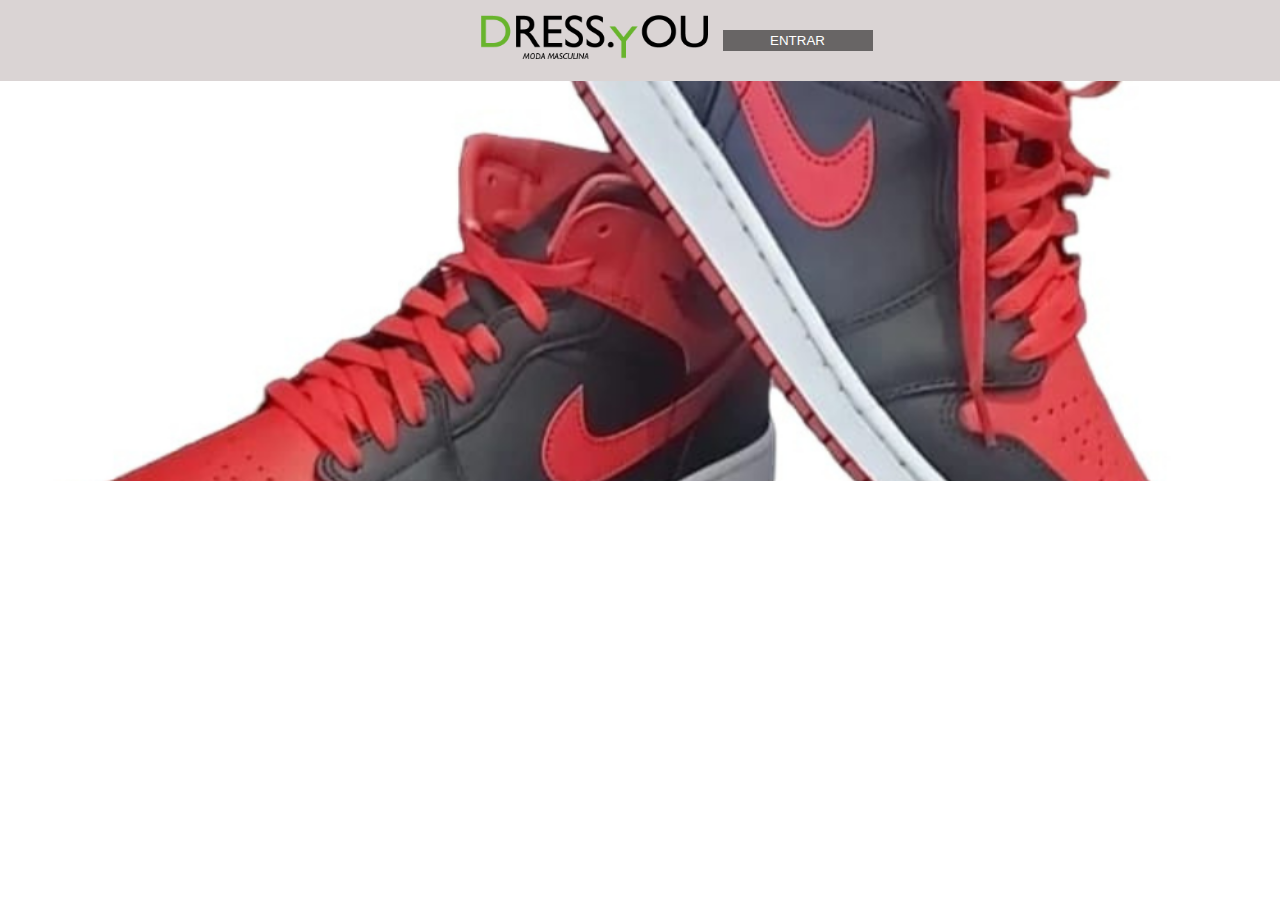
==== Ilustrator/index.html @ cf580994 "imobiliaria site teste" ====
<!DOCTYPE html>
<html lang="pt-br">
<head>
    <meta charset="UTF-8">
    <meta name="viewport" content="width=device-width, initial-scale=1.0">
    <link rel="stylesheet" href="style.css">
    <title>DRESS.YOU</title>
</head>
<body>
    <header>

        <div>
            <img src="imagens/Atividade LOGO.png" alt="Logo-Dress-you">
        </div>

        <div>
            <button>ENTRAR</button>
        </div>


    </header>

    <main>
        <section class="section-01">
            
        </section>
    </main>



    
</body>
</html>
---- Ilustrator/style.css ----
* {
    padding: 0;
    margin: 0;
}

header {
    display: flex;
    justify-content: center;
    gap: 15px;
    background-color: rgb(218, 212, 212);
    padding: 15px;
    align-items: center;
}

header img {
    width: 300px;
    height: auto;
}

header button {
    width: 150px;
    padding: 3px;
    border: none;
    background-color: rgb(104, 101, 101);
    color: white;
}

header button:hover {
    background-color: black;
    transition: 0,8s;
    cursor: pointer;
    border-radius: 5px;
}


/*background: liner-gradient */

.section-01 {
    background-image: url(imagens/tenis.png);
    background-size: cover;
    background-repeat: no-repeat;
    background-position: center;


    padding: 200px;

}
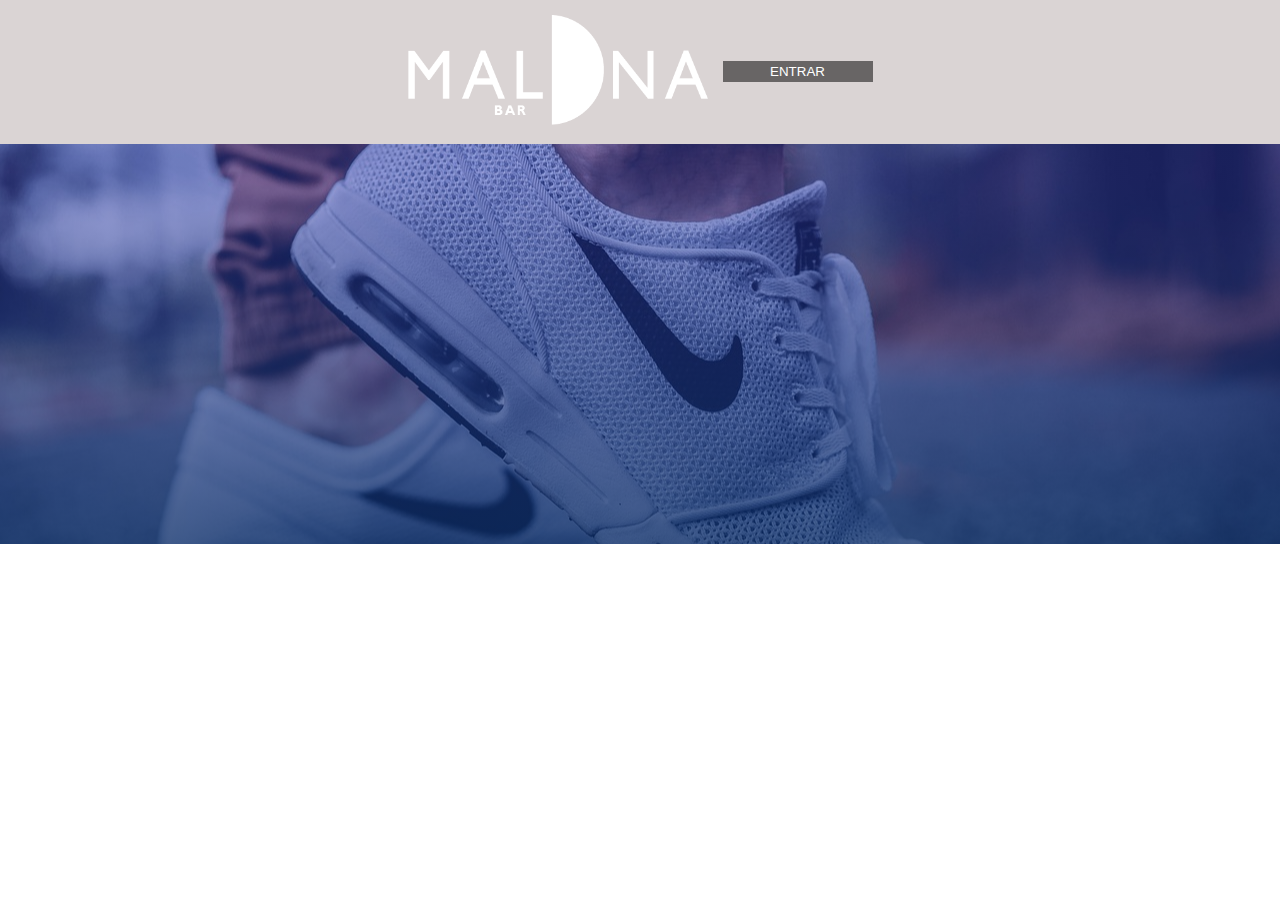
==== commit e6dc739f: "imobiliaria site teste" ====
--- a/Ilustrator/index.html
+++ b/Ilustrator/index.html
@@ -10,7 +10,7 @@
     <header>
 
         <div>
-            <img src="imagens/Atividade LOGO.png" alt="Logo-Dress-you">
+            <img src="imagens/LOGO MALUNA.png" alt="Logo-Dress-you">
         </div>
 
         <div>
--- a/Ilustrator/style.css
+++ b/Ilustrator/style.css
@@ -15,6 +15,7 @@
 header img {
     width: 300px;
     height: auto;
+    
 }
 
 header button {
@@ -32,16 +33,13 @@
     border-radius: 5px;
 }
 
-
-/*background: liner-gradient */
+/* background: linear-gradient(180deg, #0c16a364 8.33%, rgba(5, 39, 101, 0.745) 100%), url(imagens/...); */
 
 .section-01 {
-    background-image: url(imagens/tenis.png);
+    background: linear-gradient(180deg, #0c16a364 8.33%, rgba(5, 39, 101, 0.745) 100%), url(imagens/feet-1840619_1280.jpg);
     background-size: cover;
     background-repeat: no-repeat;
     background-position: center;
-
-
     padding: 200px;
 
 }